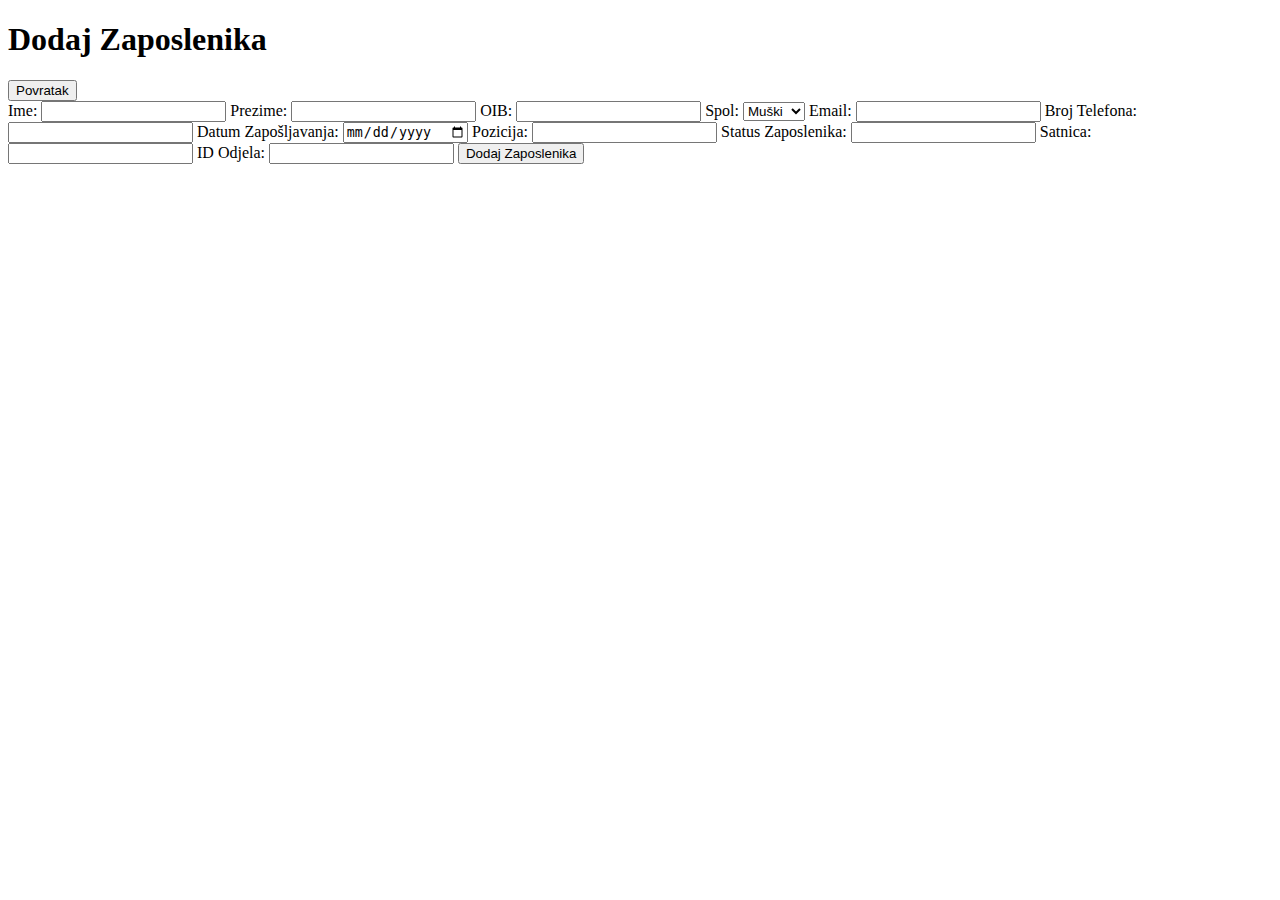
==== templates/dodaj_zaposlenika.html @ 1ac8c697 "nesto" ====
<!DOCTYPE html>
<html lang="en">
<head>
    <meta charset="UTF-8">
    <meta name="viewport" content="width=device-width, initial-scale=1.0">
    <title>Dodaj Zaposlenika</title>
    <link rel="stylesheet" href="{{ url_for('static', filename='style.css') }}">
</head>
<body>
    <header>
        <h1>Dodaj Zaposlenika</h1>
        <button onclick="window.location.href='/'">Povratak</button>
    </header>
    <main>
        <form id="dodaj-zaposlenika-form">
            <label for="ime">Ime:</label>
            <input type="text" id="ime" name="ime" required>

            <label for="prezime">Prezime:</label>
            <input type="text" id="prezime" name="prezime" required>

            <label for="oib">OIB:</label>
            <input type="text" id="oib" name="oib" maxlength="11" required>

            <label for="spol">Spol:</label>
            <select id="spol" name="spol" required>
                <option value="M">Muški</option>
                <option value="Ž">Ženski</option>
            </select>

            <label for="email">Email:</label>
            <input type="email" id="email" name="email" required>

            <label for="broj_telefona">Broj Telefona:</label>
            <input type="text" id="broj_telefona" name="broj_telefona" required>

            <label for="datum_zaposljavanja">Datum Zapošljavanja:</label>
            <input type="date" id="datum_zaposljavanja" name="datum_zaposljavanja" required>

            <label for="pozicija">Pozicija:</label>
            <input type="text" id="pozicija" name="pozicija" required>

            <label for="status_zaposlenika">Status Zaposlenika:</label>
            <input type="text" id="status_zaposlenika" name="status_zaposlenika" required>

            <label for="satnica">Satnica:</label>
            <input type="number" id="satnica" name="satnica" step="0.01" required>

            <label for="id_odjel">ID Odjela:</label>
            <input type="number" id="id_odjel" name="id_odjel" required>

            <button type="submit">Dodaj Zaposlenika</button>
        </form>
    </main>

    <script>
        const form = document.getElementById('dodaj-zaposlenika-form');

        form.addEventListener('submit', async (e) => {
            e.preventDefault();
            const formData = new FormData(form);

            const data = Object.fromEntries(formData.entries());

            try {
                const response = await fetch('/dodaj_zaposlenika', {
                    method: 'POST',
                    headers: {
                        'Content-Type': 'application/json',
                    },
                    body: JSON.stringify(data),
                });

                if (response.ok) {
                    alert('Zaposlenik uspješno dodan!');
                    form.reset();
                } else {
                    const errorData = await response.json();
                    alert(`Pogreška: ${errorData.error}`);
                }
            } catch (error) {
                console.error('Error submitting form:', error);
                alert('Došlo je do pogreške prilikom slanja zahtjeva.');
            }
        });
    </script>
</body>
</html>
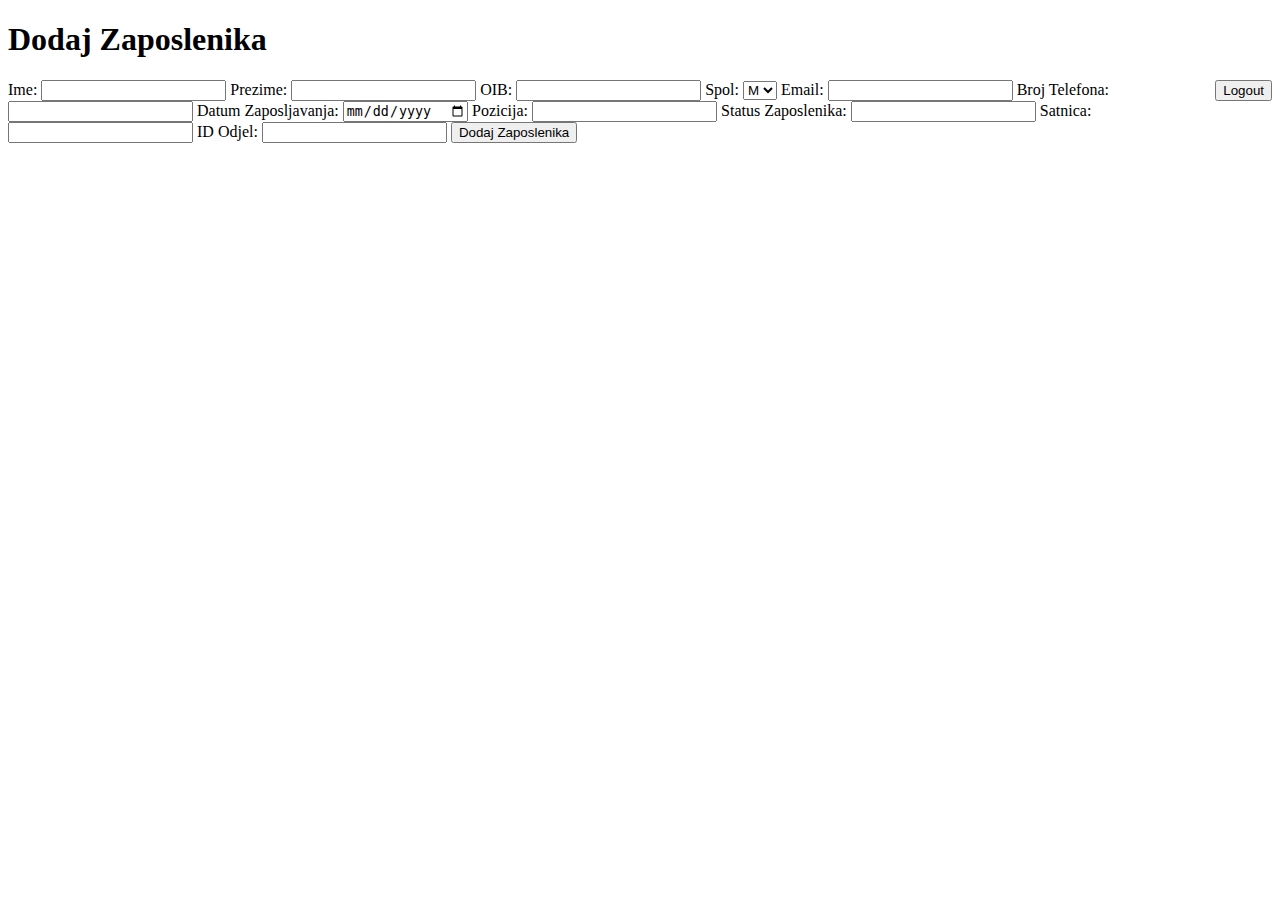
==== commit fafc5c78: "WIP" ====
--- a/templates/dodaj_zaposlenika.html
+++ b/templates/dodaj_zaposlenika.html
@@ -9,10 +9,11 @@
 <body>
     <header>
         <h1>Dodaj Zaposlenika</h1>
-        <button onclick="window.location.href='/'">Povratak</button>
+        <button onclick="window.location.href='/logout'" style="float: right;">Logout</button>
     </header>
+
     <main>
-        <form id="dodaj-zaposlenika-form">
+        <form id="add-zaposlenik-form" onsubmit="submitForm(event)">
             <label for="ime">Ime:</label>
             <input type="text" id="ime" name="ime" required>
 
@@ -20,12 +21,12 @@
             <input type="text" id="prezime" name="prezime" required>
 
             <label for="oib">OIB:</label>
-            <input type="text" id="oib" name="oib" maxlength="11" required>
+            <input type="text" id="oib" name="oib" required>
 
             <label for="spol">Spol:</label>
             <select id="spol" name="spol" required>
-                <option value="M">Muški</option>
-                <option value="Ž">Ženski</option>
+                <option value="M">M</option>
+                <option value="Ž">Ž</option>
             </select>
 
             <label for="email">Email:</label>
@@ -34,7 +35,7 @@
             <label for="broj_telefona">Broj Telefona:</label>
             <input type="text" id="broj_telefona" name="broj_telefona" required>
 
-            <label for="datum_zaposljavanja">Datum Zapošljavanja:</label>
+            <label for="datum_zaposljavanja">Datum Zaposljavanja:</label>
             <input type="date" id="datum_zaposljavanja" name="datum_zaposljavanja" required>
 
             <label for="pozicija">Pozicija:</label>
@@ -44,23 +45,21 @@
             <input type="text" id="status_zaposlenika" name="status_zaposlenika" required>
 
             <label for="satnica">Satnica:</label>
-            <input type="number" id="satnica" name="satnica" step="0.01" required>
+            <input type="number" step="0.01" id="satnica" name="satnica" required>
 
-            <label for="id_odjel">ID Odjela:</label>
+            <label for="id_odjel">ID Odjel:</label>
             <input type="number" id="id_odjel" name="id_odjel" required>
 
             <button type="submit">Dodaj Zaposlenika</button>
         </form>
+        <p id="status-message" style="color: red; margin-top: 1rem;"></p>
     </main>
 
     <script>
-        const form = document.getElementById('dodaj-zaposlenika-form');
-
-        form.addEventListener('submit', async (e) => {
-            e.preventDefault();
-            const formData = new FormData(form);
-
-            const data = Object.fromEntries(formData.entries());
+        async function submitForm(event) {
+            event.preventDefault();
+            const formData = new FormData(document.getElementById('add-zaposlenik-form'));
+            const data = Object.fromEntries(formData);
 
             try {
                 const response = await fetch('/dodaj_zaposlenika', {
@@ -71,18 +70,16 @@
                     body: JSON.stringify(data),
                 });
 
-                if (response.ok) {
-                    alert('Zaposlenik uspješno dodan!');
-                    form.reset();
-                } else {
-                    const errorData = await response.json();
-                    alert(`Pogreška: ${errorData.error}`);
+                if (!response.ok) {
+                    throw new Error(`Error: ${response.status}`);
                 }
+
+                const result = await response.json();
+                document.getElementById('status-message').innerText = result.message || 'Success!';
             } catch (error) {
-                console.error('Error submitting form:', error);
-                alert('Došlo je do pogreške prilikom slanja zahtjeva.');
+                document.getElementById('status-message').innerText = error.message;
             }
-        });
+        }
     </script>
 </body>
-</html>
+</html>